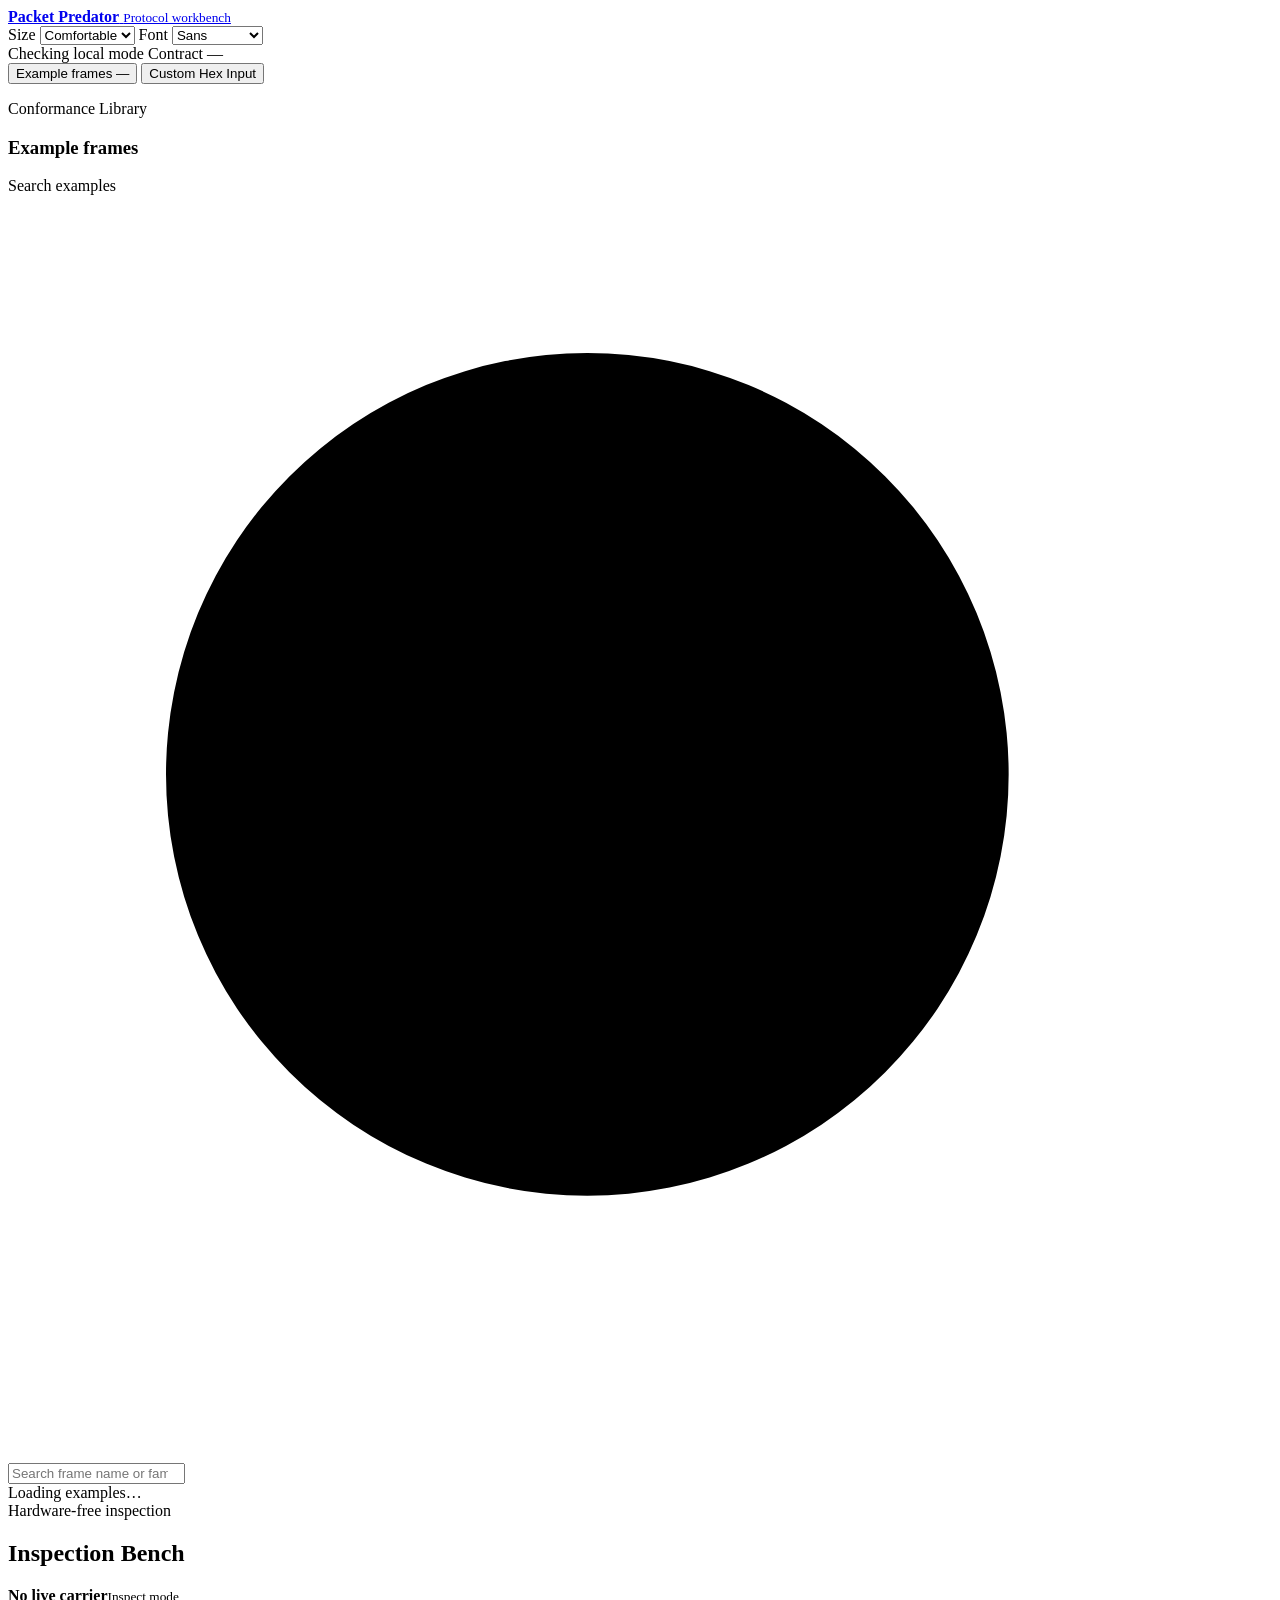
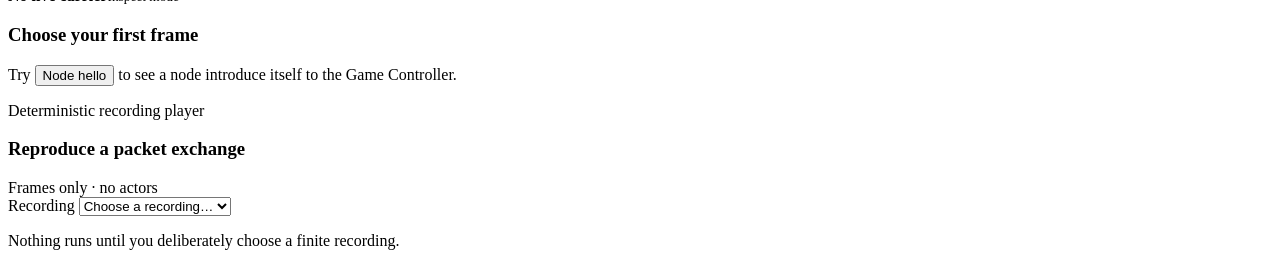
==== workbench_web/index.html @ 32c8996c "refactor: make Example frames default tab, remove intro banner and radio bench card, rebalance 3-col" ====
<!doctype html>
<html lang="en">
<head>
  <meta charset="utf-8">
  <meta name="viewport" content="width=device-width, initial-scale=1">
  <meta name="description" content="Packet Predator local frame inspection workbench">
  <title>Packet Predator · Local Workbench</title>
  <link rel="preconnect" href="https://fonts.googleapis.com">
  <link rel="preconnect" href="https://fonts.gstatic.com" crossorigin>
  <link href="https://fonts.googleapis.com/css2?family=Inter:wght@400;500;600;700&family=JetBrains+Mono:wght@400;500;600;700&display=swap" rel="stylesheet">  <link rel="stylesheet" href="/assets/style.css?v=20260725-2">
</head>
<body>
  <div class="shell">
    <header class="topbar">
      <a class="brand" href="/" aria-label="Packet Predator home">
        <span class="brand-mark" aria-hidden="true"><i></i><i></i><i></i></span>
        <span>
          <strong>Packet Predator</strong>
          <small>Protocol workbench</small>
        </span>
      </a>
      <div class="status-line" aria-live="polite">
        <div class="controls-group">
          <label class="typeface-control">
            <span>Size</span>
            <select id="textSizePreference" aria-label="Workbench text size">
              <option value="comfortable">Comfortable</option>
              <option value="large">Large</option>
              <option value="extra-large">Extra large</option>
            </select>
          </label>
          <label class="typeface-control">
            <span>Font</span>
            <select id="fontPreference" aria-label="Workbench typeface">
              <option value="sans">Sans</option>
              <option value="mono">Monospace</option>
            </select>
          </label>
        </div>
        <div class="pills-group">
          <span class="status-pill neutral" id="carrierStatus"><i></i> Checking local mode</span>
          <span class="status-pill" id="authorityStatus">Contract —</span>
        </div>
      </div>
    </header>

    <main class="workspace">
      <!-- Column 1: Input & Conformance Library (Left) -->
      <div class="dash-col col-input">
        <section class="input-card" aria-labelledby="inputHeading">
          <div class="input-tab-bar" role="tablist" aria-label="Input mode selection">
            <button class="input-tab active" type="button" role="tab" aria-selected="true" data-input-tab="library">
              Example frames <span id="exampleCount">—</span>
            </button>
            <button class="input-tab" type="button" role="tab" aria-selected="false" data-input-tab="hex">
              Custom Hex Input
            </button>
          </div>

          <!-- Panel 1: Conformance Example Library (Default) -->
          <div class="input-tab-panel active" id="input-panel-library" role="tabpanel">
            <div class="card-heading">
              <div>
                <p class="eyebrow">Conformance Library</p>
                <h3>Example frames</h3>
              </div>
            </div>
            <div class="search-wrap">
              <label class="search-box">
                <span class="sr-only">Search examples</span>
                <svg viewBox="0 0 24 24" aria-hidden="true"><path d="m21 21-4.35-4.35m2.35-5.65a8 8 0 1 1-16 0 8 8 0 0 1 16 0Z"/></svg>
                <input id="exampleSearch" type="search" placeholder="Search frame name or family…" autocomplete="off">
              </label>
            </div>
            <nav id="exampleList" class="example-list" aria-label="Available example frames">
              <div class="loading-block">Loading examples…</div>
            </nav>
          </div>

          <!-- Panel 2: Hex Textarea Input -->
          <div class="input-tab-panel" id="input-panel-hex" role="tabpanel" hidden>
            <div class="card-heading">
              <div>
                <p class="eyebrow">Frame input</p>
                <h3 id="inputHeading">Paste bytes or select an example</h3>
              </div>
              <span class="byte-count" id="inputByteCount">0 bytes</span>
            </div>
            <label class="hex-field">
              <span class="sr-only">Hexadecimal frame</span>
              <textarea id="frameInput" rows="3" spellcheck="false" placeholder="For example: 46 07 00 01 01 00 E8 03 00 00"></textarea>
            </label>
            <div class="input-actions">
              <label class="mode-field">Interpret as
                <select id="frameMode">
                  <option value="auto">Detect logical or 32-byte frame</option>
                  <option value="logical">Logical frame</option>
                  <option value="fixed">Fixed 32-byte adapter frame</option>
                </select>
              </label>
              <button class="primary-button" id="inspectButton" type="button">
                Inspect frame
                <svg viewBox="0 0 24 24" aria-hidden="true"><path d="m5 12 14 0m-6-6 6 6-6 6"/></svg>
              </button>
            </div>
          </div>
        </section>

        <!-- Session History / Recent Packets -->
        <section class="journal-card" id="journalCard" hidden>
          <div class="card-heading">
            <div>
              <p class="eyebrow">Recent Packets</p>
              <h3>Inspected in this session</h3>
            </div>
            <small>Clears when server stops</small>
          </div>
          <div class="journal-list" id="journalList"></div>
        </section>
      </div>

      <!-- Column 2: Active Inspection & Wire Breakdown (Center) -->
      <div class="dash-col col-inspector">
        <!-- Hidden DOM element references preserved for JS/tests -->
        <div class="sr-only" aria-hidden="true">
          <span id="modeEyebrow">Hardware-free inspection</span>
          <h2 id="modeHeading">Inspection Bench</h2>
          <p id="modeDescription"></p>
          <div id="truthCard"><strong id="truthTitle">No live carrier</strong><small id="truthDetail">Inspect mode</small></div>
        </div>

        <div class="error-panel" id="errorPanel" role="alert" hidden>
          <span>!</span><div><strong id="errorCode">Workbench action failed</strong><p id="errorMessage"></p></div>
        </div>

        <section class="empty-state" id="emptyState">
          <div class="radar" aria-hidden="true"><span></span></div>
          <h3>Choose your first frame</h3>
          <p>Try <button class="inline-action" id="starterExample" type="button">Node hello</button> to see a node introduce itself to the Game Controller.</p>
        </section>

        <section class="result" id="resultPanel" hidden aria-live="polite">
          <div class="result-hero">
            <div>
              <p class="eyebrow accent" id="resultFamily">—</p>
              <h2 id="resultTitle">—</h2>
              <p class="result-summary" id="resultSummary">—</p>
            </div>
            <div class="result-badges">
              <span id="messageValue">—</span>
              <span id="representation">—</span>
            </div>
          </div>

          <div class="capture-context" id="captureContext" hidden>
            <span id="captureDirection">—</span>
            <div><strong id="captureIdentity">—</strong><p id="captureNote">—</p></div>
          </div>

          <div class="route" aria-label="Frame route">
            <div class="route-end">
              <small>From</small><strong id="routeSource">—</strong><span id="routeSourceValue">—</span>
            </div>
            <div class="route-path"><i></i><span id="logicalSize">—</span><i></i></div>
            <div class="route-end destination">
              <small>To</small><strong id="routeDestination">—</strong><span id="routeDestinationValue">—</span>
            </div>
          </div>

          <div class="tab-bar" role="tablist" aria-label="Inspection detail">
            <button class="tab active" role="tab" aria-selected="true" data-tab="overview">Overview</button>
            <button class="tab" role="tab" aria-selected="false" data-tab="fields">Fields <span id="fieldCount">0</span></button>
            <button class="tab" role="tab" aria-selected="false" data-tab="bytes">Bytes <span id="resultByteCount">0</span></button>
          </div>

          <div class="tab-panel active" id="tab-overview" role="tabpanel">
            <div class="detail-grid">
              <article class="detail-card">
                <p class="eyebrow">Delivery expectation</p>
                <strong id="deliveryLabel">—</strong>
                <p id="deliveryRaw">—</p>
              </article>
              <article class="detail-card">
                <p class="eyebrow">Revision scope</p>
                <strong id="revisionLabel">—</strong>
                <p>Interpreted by the released contract shown above.</p>
              </article>
              <article class="detail-card wide">
                <div><p class="eyebrow">Allowed senders</p><strong id="producerList">—</strong></div>
                <div><p class="eyebrow">Expected readers</p><strong id="consumerList">—</strong></div>
              </article>
            </div>
          </div>

          <div class="tab-panel" id="tab-fields" role="tabpanel" hidden>
            <div class="field-note"><span>i</span> Labels are for readability; numeric values and byte offsets remain visible for verification.</div>
            <div class="envelope-grid" aria-label="Envelope fields">
              <div><small>Wire generation</small><strong id="wireGeneration">—</strong><span>upper 2 bits · byte 0</span></div>
              <div><small>Body length</small><strong id="bodyLength">—</strong><span>lower 6 bits · byte 0</span></div>
              <div><small>Message type</small><strong id="headerMessageType">—</strong><span>byte 1</span></div>
              <div><small>Route</small><strong id="headerRoute">—</strong><span>bytes 2–3</span></div>
            </div>
            <div class="table-wrap">
              <table>
                <thead><tr><th>Field</th><th>Meaning</th><th>Value</th><th>Wire bytes</th><th>Offset</th></tr></thead>
                <tbody id="fieldTable"></tbody>
              </table>
            </div>
          </div>

          <div class="tab-panel" id="tab-bytes" role="tabpanel" hidden>
            <div class="byte-legend">
              <span><i class="envelope-key"></i> Envelope</span>
              <span><i class="body-key"></i> Body</span>
              <span><i class="padding-key"></i> Adapter padding</span>
            </div>
            <div class="byte-strip" id="byteStrip"></div>
            <p class="byte-help">Byte numbers begin at zero. Hover or focus a byte to see its decimal value and role.</p>
          </div>
        </section>
      </div>

      <!-- Column 3: Replay Simulation Player (Right) -->
      <div class="dash-col col-tools">
        <!-- Hidden DOM element references preserved for JS/tests -->
        <section class="radio-card" id="radioCard" aria-labelledby="radioHeading" hidden style="display: none !important;">
          <h3 id="radioHeading" class="sr-only">Physical validation bench</h3>
          <input id="transmitConfirm" type="checkbox" class="sr-only">
          <button id="transmitButton" type="button" class="sr-only">Transmit</button>
          <span id="radioProfile"></span><span id="radioDevices"></span><span id="radioFrequency"></span><span id="radioChannel"></span><span id="radioAddress"></span><span id="radioCrc"></span><span id="radioActivity"></span><span id="radioPins"></span>
        </section>

        <section class="replay-card" aria-labelledby="replayHeading">
          <div class="replay-topline">
            <div>
              <p class="eyebrow accent">Deterministic recording player</p>
              <h3 id="replayHeading">Reproduce a packet exchange</h3>
            </div>
            <span class="no-actors"><i></i> Frames only · no actors</span>
          </div>
          <div class="replay-picker-row">
            <label class="recording-picker">Recording
              <select id="recordingSelect">
                <option value="">Choose a recording…</option>
              </select>
            </label>
            <p id="recordingDescription">Nothing runs until you deliberately choose a finite recording.</p>
          </div>
          <div class="replay-body" id="replayBody" hidden>
            <div class="replay-dashboard">
              <div class="transport-readout">
                <small>Fake transport</small>
                <strong id="replayStateLabel">Ready</strong>
                <span id="replayPosition">0.00 / 0.00 seconds</span>
              </div>
              <div class="replay-controls" aria-label="Recording playback controls">
                <button id="replayReset" class="icon-button" type="button" title="Reset recording" aria-label="Reset recording">
                  <svg viewBox="0 0 24 24" aria-hidden="true"><path d="M4 4v6h6M5.5 15a7 7 0 1 0 .7-7.8L4 10"/></svg>
                </button>
                <button id="replayStep" class="secondary-button" type="button">
                  Step
                  <svg viewBox="0 0 24 24" aria-hidden="true"><path d="m7 5 9 7-9 7V5Zm10 0v14"/></svg>
                </button>
                <button id="replayPlay" class="primary-button compact" type="button">
                  Play
                  <svg viewBox="0 0 24 24" aria-hidden="true"><path d="m8 5 11 7-11 7V5Z"/></svg>
                </button>
                <button id="replayPause" class="secondary-button" type="button" hidden>
                  Pause
                  <svg viewBox="0 0 24 24" aria-hidden="true"><path d="M8 5v14M16 5v14"/></svg>
                </button>
                <label class="speed-picker">Speed
                  <select id="replaySpeed">
                    <option value="0.5">0.5×</option>
                    <option value="1" selected>1×</option>
                    <option value="2">2×</option>
                    <option value="4">4×</option>
                  </select>
                </label>
              </div>
            </div>
            <div class="progress-track" aria-hidden="true"><i id="replayProgress"></i></div>
            <div class="replay-schedule-heading">
              <span>Recorded timetable</span>
              <small id="replayFrameCount">0 frames</small>
            </div>
            <ol class="replay-schedule" id="replaySchedule"></ol>
          </div>
        </section>
      </div>
    </main>
  <script src="/assets/app.js?v=20260725-2" defer></script>
</body>
</html>
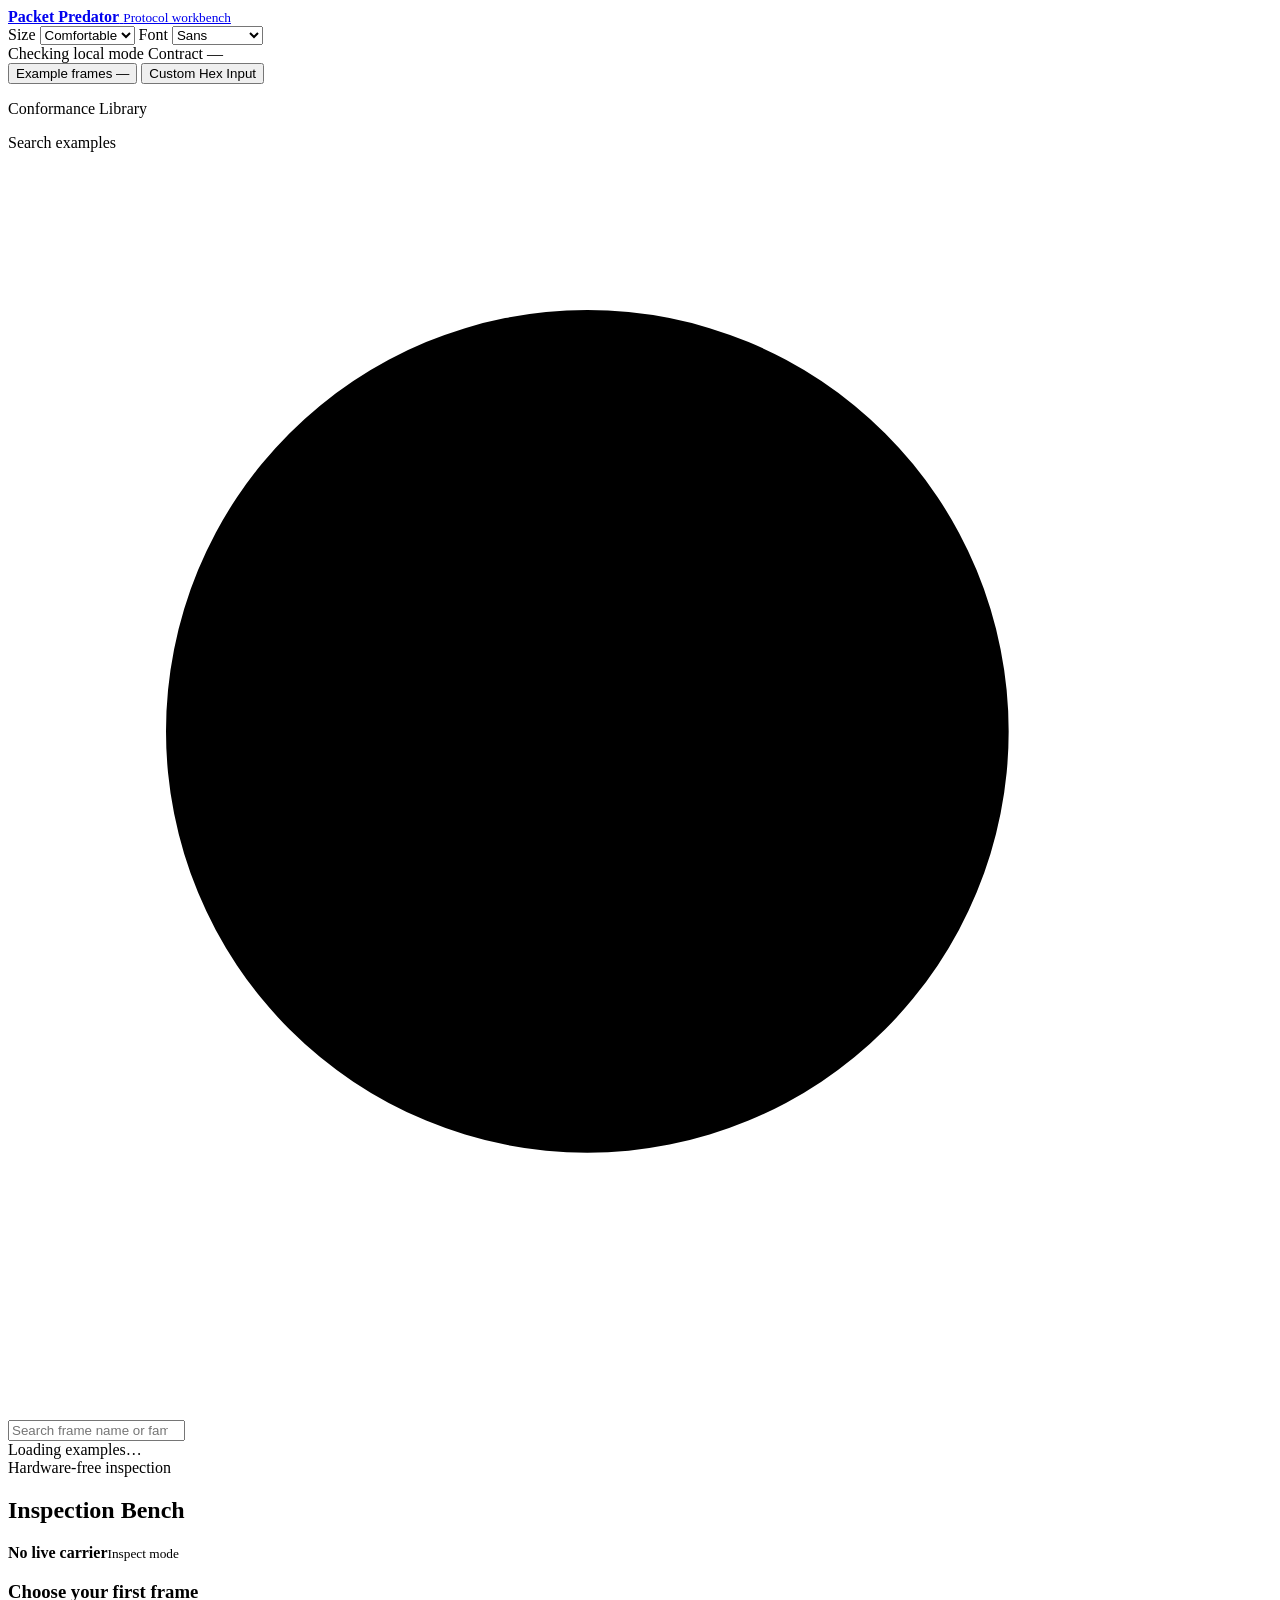
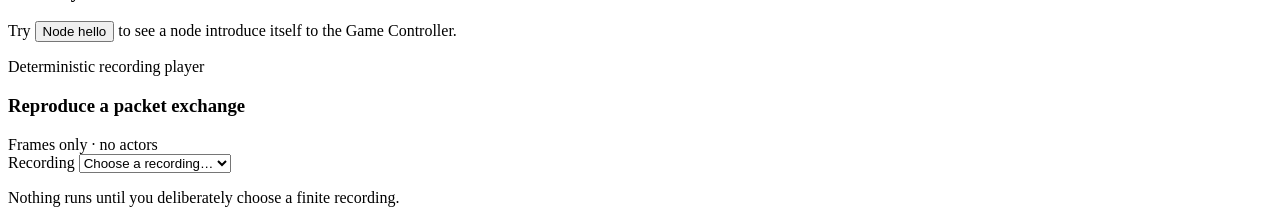
==== commit 59ec24c3: "looking good" ====
--- a/workbench_web/index.html
+++ b/workbench_web/index.html
@@ -62,7 +62,6 @@
             <div class="card-heading">
               <div>
                 <p class="eyebrow">Conformance Library</p>
-                <h3>Example frames</h3>
               </div>
             </div>
             <div class="search-wrap">
@@ -111,7 +110,6 @@
           <div class="card-heading">
             <div>
               <p class="eyebrow">Recent Packets</p>
-              <h3>Inspected in this session</h3>
             </div>
             <small>Clears when server stops</small>
           </div>
@@ -144,7 +142,7 @@
             <div>
               <p class="eyebrow accent" id="resultFamily">—</p>
               <h2 id="resultTitle">—</h2>
-              <p class="result-summary" id="resultSummary">—</p>
+              <p class="result-summary" id="resultSummary" hidden>—</p>
             </div>
             <div class="result-badges">
               <span id="messageValue">—</span>
@@ -168,12 +166,12 @@
           </div>
 
           <div class="tab-bar" role="tablist" aria-label="Inspection detail">
-            <button class="tab active" role="tab" aria-selected="true" data-tab="overview">Overview</button>
-            <button class="tab" role="tab" aria-selected="false" data-tab="fields">Fields <span id="fieldCount">0</span></button>
+            <button class="tab" role="tab" aria-selected="false" data-tab="overview">Overview</button>
+            <button class="tab active" role="tab" aria-selected="true" data-tab="fields">Fields <span id="fieldCount">0</span></button>
             <button class="tab" role="tab" aria-selected="false" data-tab="bytes">Bytes <span id="resultByteCount">0</span></button>
           </div>
 
-          <div class="tab-panel active" id="tab-overview" role="tabpanel">
+          <div class="tab-panel" id="tab-overview" role="tabpanel" hidden>
             <div class="detail-grid">
               <article class="detail-card">
                 <p class="eyebrow">Delivery expectation</p>
@@ -192,13 +190,12 @@
             </div>
           </div>
 
-          <div class="tab-panel" id="tab-fields" role="tabpanel" hidden>
-            <div class="field-note"><span>i</span> Labels are for readability; numeric values and byte offsets remain visible for verification.</div>
+          <div class="tab-panel active" id="tab-fields" role="tabpanel">
             <div class="envelope-grid" aria-label="Envelope fields">
-              <div><small>Wire generation</small><strong id="wireGeneration">—</strong><span>upper 2 bits · byte 0</span></div>
-              <div><small>Body length</small><strong id="bodyLength">—</strong><span>lower 6 bits · byte 0</span></div>
-              <div><small>Message type</small><strong id="headerMessageType">—</strong><span>byte 1</span></div>
-              <div><small>Route</small><strong id="headerRoute">—</strong><span>bytes 2–3</span></div>
+              <div><small>Wire generation</small><strong id="wireGeneration">—</strong></div>
+              <div><small>Body length</small><strong id="bodyLength">—</strong></div>
+              <div><small>Message type</small><strong id="headerMessageType">—</strong></div>
+              <div><small>Route</small><strong id="headerRoute">—</strong></div>
             </div>
             <div class="table-wrap">
               <table>
@@ -220,14 +217,26 @@
         </section>
       </div>
 
-      <!-- Column 3: Replay Simulation Player (Right) -->
+      <!-- Column 3: Replay Simulation Player & Physical Transmit (Right) -->
       <div class="dash-col col-tools">
-        <!-- Hidden DOM element references preserved for JS/tests -->
-        <section class="radio-card" id="radioCard" aria-labelledby="radioHeading" hidden style="display: none !important;">
-          <h3 id="radioHeading" class="sr-only">Physical validation bench</h3>
-          <input id="transmitConfirm" type="checkbox" class="sr-only">
-          <button id="transmitButton" type="button" class="sr-only">Transmit</button>
-          <span id="radioProfile"></span><span id="radioDevices"></span><span id="radioFrequency"></span><span id="radioChannel"></span><span id="radioAddress"></span><span id="radioCrc"></span><span id="radioActivity"></span><span id="radioPins"></span>
+        <!-- Compact Physical Radio Transmit Bar (active when physical radio is connected) -->
+        <section class="radio-card" id="radioCard" aria-labelledby="radioHeading" hidden>
+          <div class="radio-bar-inline">
+            <div class="radio-meta">
+              <span class="radio-badge accent">nRF905 Radio</span>
+              <strong id="radioProfile">—</strong>
+              <small id="radioFrequency">—</small>
+            </div>
+            <div class="radio-controls">
+              <label class="transmit-confirm"><input id="transmitConfirm" type="checkbox"> Confirm 1 RF transmission</label>
+              <button class="primary-button compact" id="transmitButton" type="button">Transmit frame</button>
+            </div>
+          </div>
+          <!-- Hidden DOM element references preserved for JS/tests -->
+          <div class="sr-only">
+            <h3 id="radioHeading">Physical validation bench</h3>
+            <span id="radioDevices"></span><span id="radioChannel"></span><span id="radioAddress"></span><span id="radioCrc"></span><span id="radioActivity"></span><span id="radioPins"></span>
+          </div>
         </section>
 
         <section class="replay-card" aria-labelledby="replayHeading">
@@ -290,5 +299,8 @@
       </div>
     </main>
   <script src="/assets/app.js?v=20260725-2" defer></script>
+<!-- impeccable-live-start -->
+<script src="http://localhost:8400/live.js?token=c6704705-dbb2-470d-94f2-04f20a744f65"></script>
+<!-- impeccable-live-end -->
 </body>
 </html>
